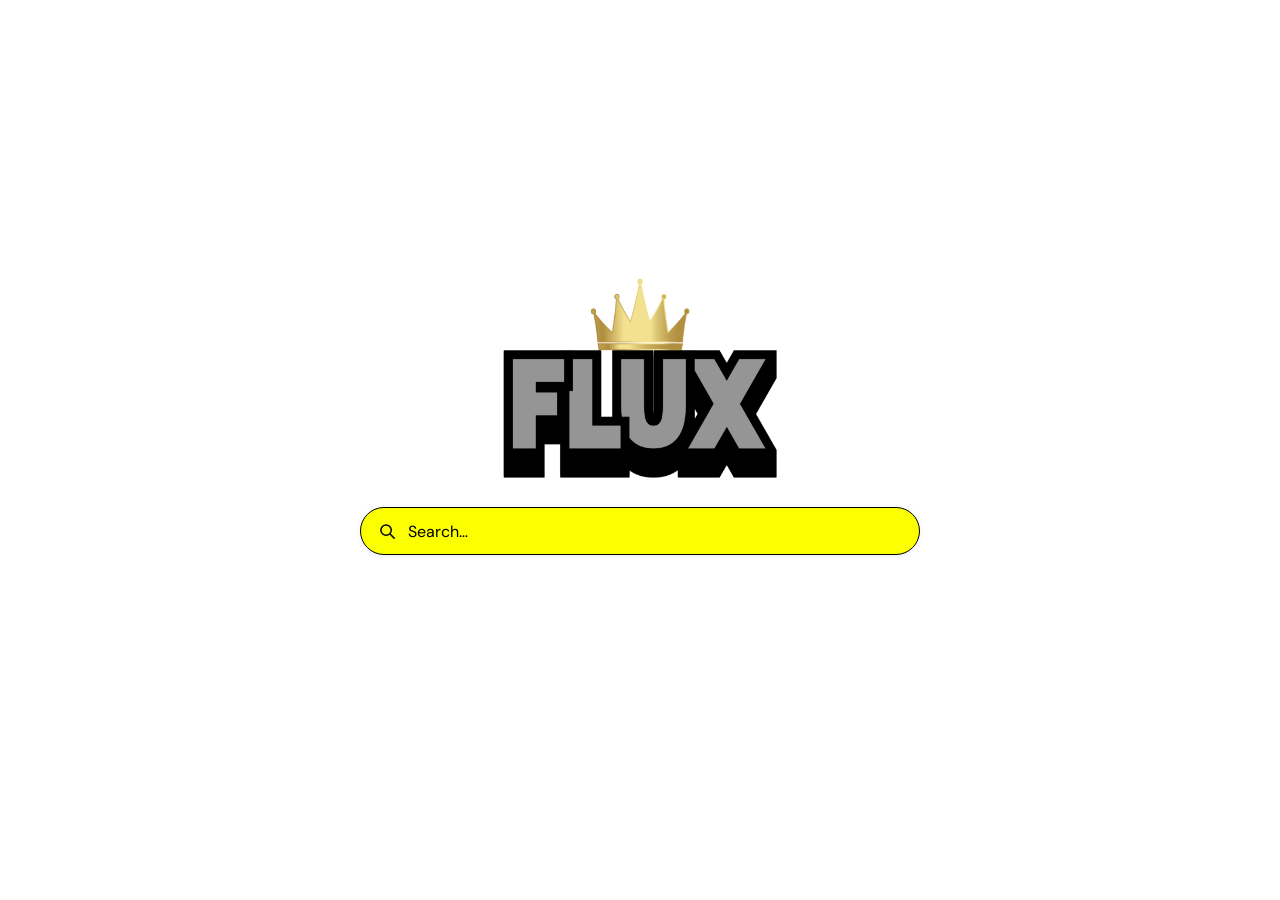
==== static/proxy.html @ a4fbe869 "Add files via upload" ====
<!DOCTYPE html>
<html lang="en">
<head>
  <meta charset="UTF-8" />
  <meta name="viewport" content="width=device-width, initial-scale=1.0" />
  <title>Search</title>
  <link rel="preconnect" href="https://fonts.googleapis.com" />
  <link rel="preconnect" href="https://fonts.gstatic.com" crossorigin />
  <link href="https://fonts.googleapis.com/css2?family=DM+Sans:wght@300;400;500&display=swap" rel="stylesheet" />
  <style>
    *, *::before, *::after {
      box-sizing: border-box;
      margin: 0;
      padding: 0;
    }

    html, body {
      height: 100%;
    }

    body {
      font-family: 'DM Sans', sans-serif;
      display: flex;
      align-items: center;
      justify-content: center;
      min-height: 100vh;
    }

    .container {
      display: flex;
      flex-direction: column;
      align-items: center;
      gap: 16px;
      width: 100%;
      max-width: 600px;
      padding: 0 20px;
      margin-top: -80px;
    }

    .logo-wrap {
      display: flex;
      align-items: center;
      justify-content: center;
    }

    .logo-wrap img {
      max-width: 300px;
      object-fit: contain;
    }

    .search-form {
      width: 100%;
    }

    .search-box {
      display: flex;
      align-items: center;
      width: 100%;
      height: 48px;
      border: 1.5px solid #000000;
      border-radius: 24px;
      padding: 0 18px;
      background: #fbff00;
      transition: border-color 0.15s, box-shadow 0.15s;
    }

    .search-box:focus-within {
      border-color: #000000;
      box-shadow: 0 1px 6px rgba(0, 0, 0, 0.08);
      outline: none;
    }

    .search-icon {
      flex-shrink: 0;
      width: 17px;
      height: 17px;
      margin-right: 12px;
      color: #000000;
      pointer-events: none;
    }

    .search-input {
      flex: 1;
      border: none;
      outline: none;
      background: transparent;
      font-family: 'DM Sans', sans-serif;
      font-size: 16px;
      font-weight: 400;
      color: #111;
      caret-color: #000000;
    }

    .search-input::placeholder {
      color: #000000;
    }

    .clear-btn {
      display: none;
      align-items: center;
      justify-content: center;
      flex-shrink: 0;
      width: 20px;
      height: 20px;
      background: none;
      border: none;
      cursor: pointer;
      color: #aaa;
      padding: 0;
      margin-left: 8px;
      border-radius: 50%;
      transition: color 0.1s;
    }

    .clear-btn:hover {
      color: #555;
    }

    .clear-btn svg {
      display: block;
    }
  </style>
</head>
<body>
  <main class="container">

    <div class="logo-wrap">
      <img src="logo.png" alt="Logo" />
    </div>

    <form class="search-form" action="" id="search-form">
      <div class="search-box">
        <svg class="search-icon" viewBox="0 0 18 18" fill="none" xmlns="http://www.w3.org/2000/svg" aria-hidden="true">
          <circle cx="7.5" cy="7.5" r="5.5" stroke="currentColor" stroke-width="1.6"/>
          <path d="M12 12L16 16" stroke="currentColor" stroke-width="1.6" stroke-linecap="round"/>
        </svg>
        <input
          class="search-input"
          id="search-input"
          type="search"
          placeholder="Search…"
          autocomplete="off"
          spellcheck="false"
          autofocus
        />
        <button class="clear-btn" id="clear-btn" type="button" aria-label="Clear search">
          <svg width="12" height="12" viewBox="0 0 12 12" fill="none" xmlns="http://www.w3.org/2000/svg">
            <path d="M1 1l10 10M11 1L1 11" stroke="currentColor" stroke-width="1.6" stroke-linecap="round"/>
          </svg>
        </button>
      </div>
    </form>

  </main>

  <script>
    const form = document.getElementById('search-form');
    const input = document.getElementById('search-input');
    const clearBtn = document.getElementById('clear-btn');

    input.addEventListener('input', function () {
      clearBtn.style.display = this.value.length > 0 ? 'flex' : 'none';
    });

    clearBtn.addEventListener('click', function () {
      input.value = '';
      clearBtn.style.display = 'none';
      input.focus();
    });

    form.addEventListener('submit', function (e) {
      e.preventDefault();
      const query = input.value.trim();
      if (query) {
        const slug = query.replace(/\s+/g, '');
        window.location.href = '/atlas/' + encodeURIComponent(slug);
      }
    });
  </script>
</body>
</html>
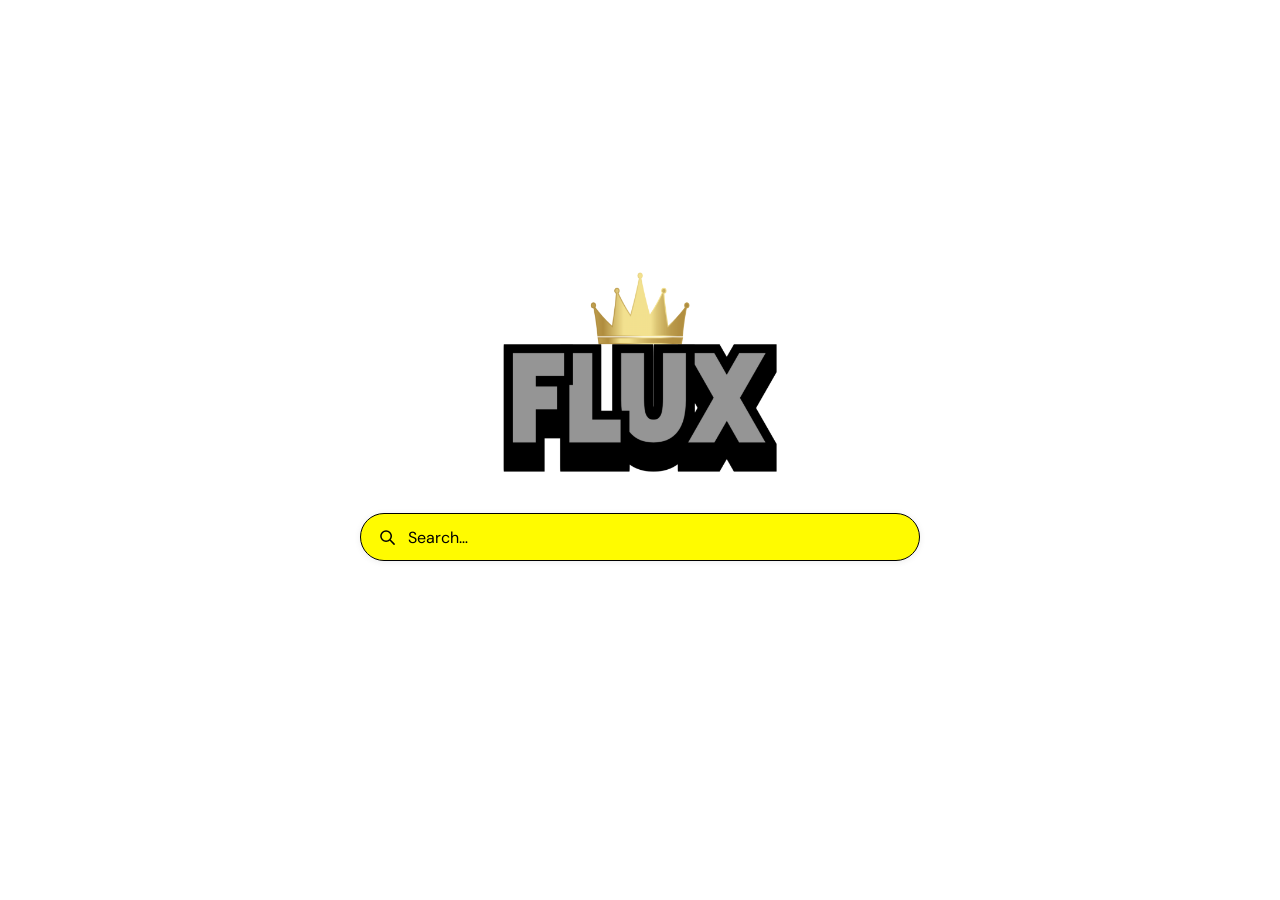
==== commit 47b7cd97: "Change page title and update search input type" ====
--- a/static/proxy.html
+++ b/static/proxy.html
@@ -3,7 +3,7 @@
 <head>
   <meta charset="UTF-8" />
   <meta name="viewport" content="width=device-width, initial-scale=1.0" />
-  <title>Search</title>
+  <title>proxy.html</title>
   <link rel="preconnect" href="https://fonts.googleapis.com" />
   <link rel="preconnect" href="https://fonts.gstatic.com" crossorigin />
   <link href="https://fonts.googleapis.com/css2?family=DM+Sans:wght@300;400;500&display=swap" rel="stylesheet" />
@@ -13,11 +13,11 @@
       margin: 0;
       padding: 0;
     }
-
+ 
     html, body {
       height: 100%;
     }
-
+ 
     body {
       font-family: 'DM Sans', sans-serif;
       display: flex;
@@ -25,33 +25,33 @@
       justify-content: center;
       min-height: 100vh;
     }
-
+ 
     .container {
       display: flex;
       flex-direction: column;
       align-items: center;
-      gap: 16px;
+      gap: 28px;
       width: 100%;
       max-width: 600px;
       padding: 0 20px;
       margin-top: -80px;
     }
-
+ 
     .logo-wrap {
       display: flex;
       align-items: center;
       justify-content: center;
     }
-
+ 
     .logo-wrap img {
       max-width: 300px;
       object-fit: contain;
     }
-
+ 
     .search-form {
       width: 100%;
     }
-
+ 
     .search-box {
       display: flex;
       align-items: center;
@@ -60,16 +60,16 @@
       border: 1.5px solid #000000;
       border-radius: 24px;
       padding: 0 18px;
-      background: #fbff00;
+      background: #fffb00;
       transition: border-color 0.15s, box-shadow 0.15s;
     }
-
+ 
     .search-box:focus-within {
       border-color: #000000;
       box-shadow: 0 1px 6px rgba(0, 0, 0, 0.08);
       outline: none;
     }
-
+ 
     .search-icon {
       flex-shrink: 0;
       width: 17px;
@@ -78,7 +78,7 @@
       color: #000000;
       pointer-events: none;
     }
-
+ 
     .search-input {
       flex: 1;
       border: none;
@@ -87,14 +87,14 @@
       font-family: 'DM Sans', sans-serif;
       font-size: 16px;
       font-weight: 400;
-      color: #111;
+      color: #000000;
       caret-color: #000000;
     }
-
+ 
     .search-input::placeholder {
       color: #000000;
     }
-
+ 
     .clear-btn {
       display: none;
       align-items: center;
@@ -111,11 +111,11 @@
       border-radius: 50%;
       transition: color 0.1s;
     }
-
+ 
     .clear-btn:hover {
       color: #555;
     }
-
+ 
     .clear-btn svg {
       display: block;
     }
@@ -123,11 +123,11 @@
 </head>
 <body>
   <main class="container">
-
+ 
     <div class="logo-wrap">
       <img src="logo.png" alt="Logo" />
     </div>
-
+ 
     <form class="search-form" action="" id="search-form">
       <div class="search-box">
         <svg class="search-icon" viewBox="0 0 18 18" fill="none" xmlns="http://www.w3.org/2000/svg" aria-hidden="true">
@@ -137,7 +137,7 @@
         <input
           class="search-input"
           id="search-input"
-          type="search"
+          type="text"
           placeholder="Search…"
           autocomplete="off"
           spellcheck="false"
@@ -150,32 +150,33 @@
         </button>
       </div>
     </form>
-
+ 
   </main>
-
+ 
   <script>
     const form = document.getElementById('search-form');
     const input = document.getElementById('search-input');
     const clearBtn = document.getElementById('clear-btn');
-
+ 
     input.addEventListener('input', function () {
       clearBtn.style.display = this.value.length > 0 ? 'flex' : 'none';
     });
-
+ 
     clearBtn.addEventListener('click', function () {
       input.value = '';
       clearBtn.style.display = 'none';
       input.focus();
     });
-
+ 
     form.addEventListener('submit', function (e) {
       e.preventDefault();
       const query = input.value.trim();
       if (query) {
         const slug = query.replace(/\s+/g, '');
-        window.location.href = '/atlas/' + encodeURIComponent(slug);
+        window.location.href = '/atlas/' + encodeURIComponent('http://' + slug);
       }
     });
   </script>
 </body>
-</html>+</html>
+ 
